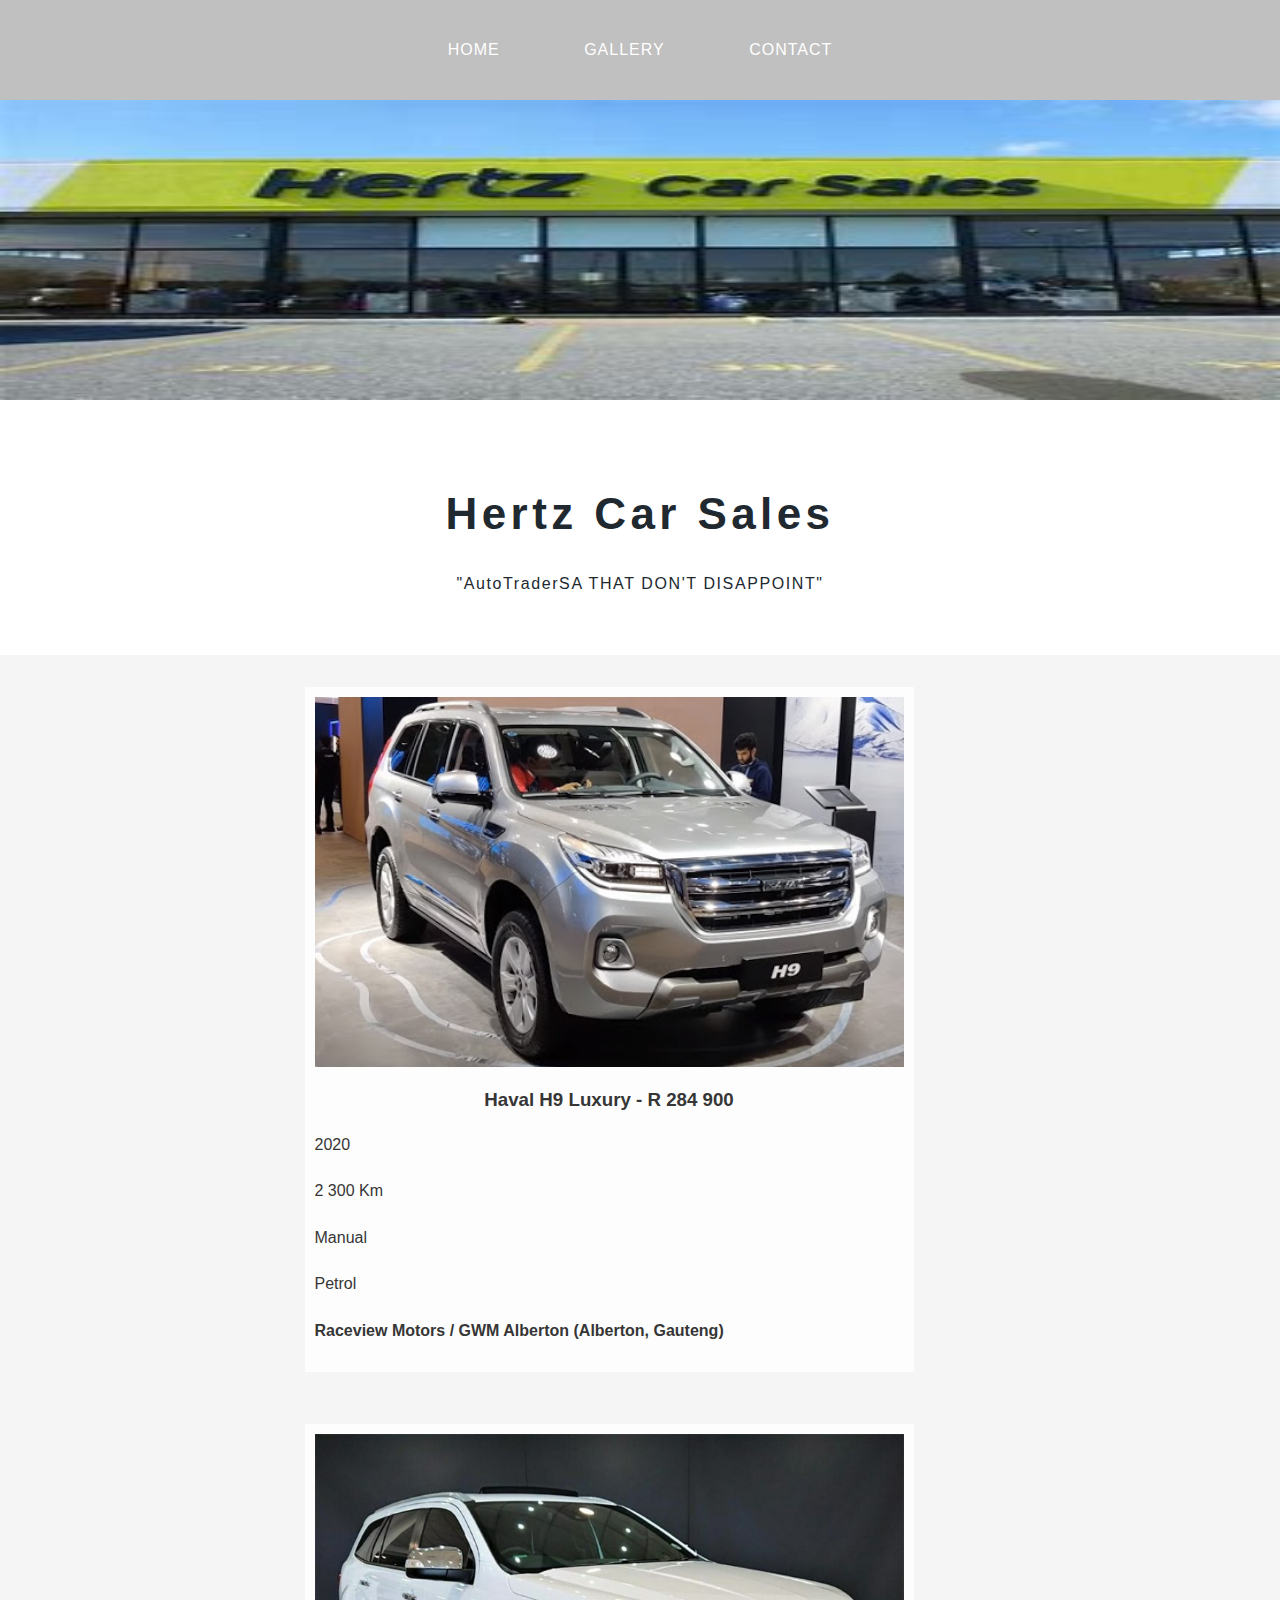
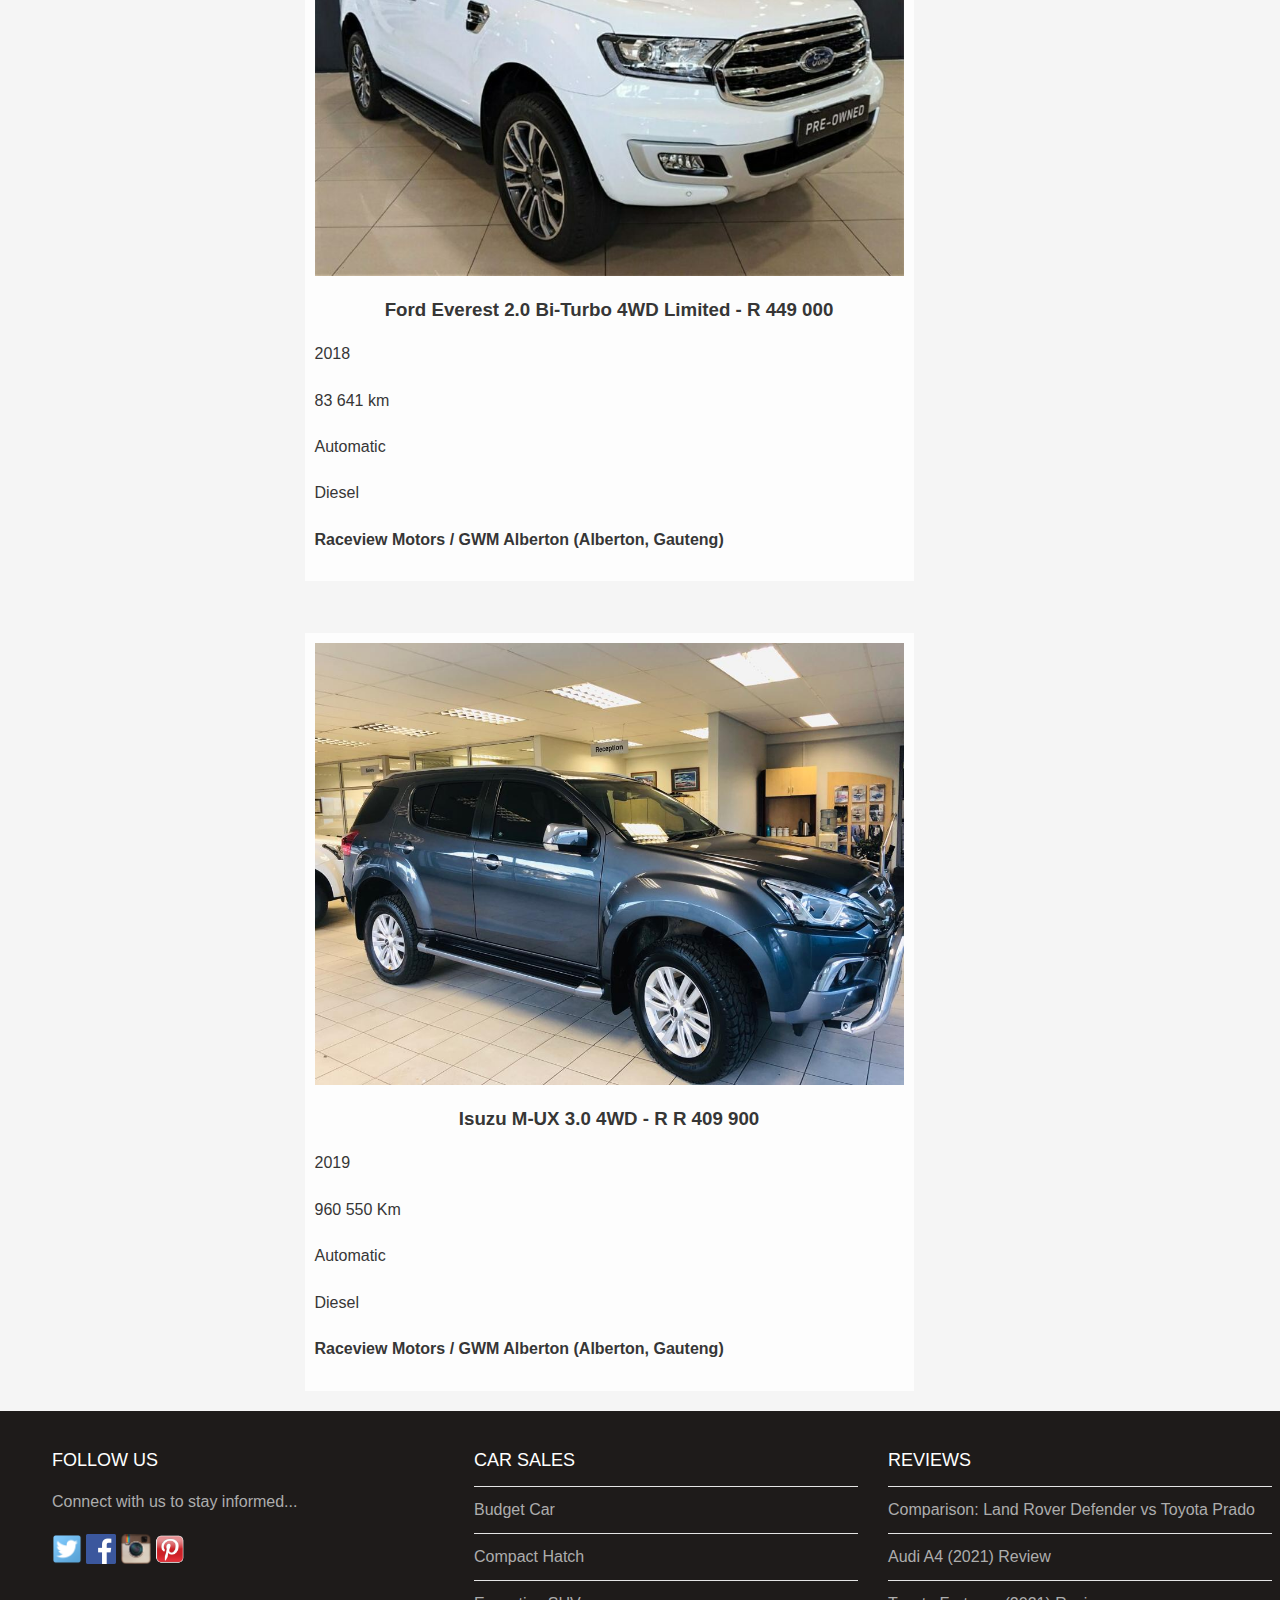
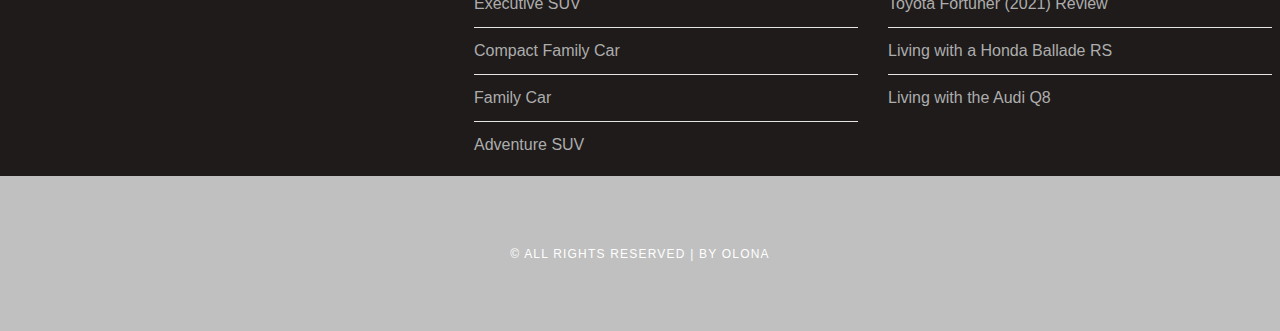
==== adventure.html @ b1467f5b "Add files via upload" ====
<!DOCTYPE html>
<html>
    <head>
        <title>Auto Sales</title>
        <link rel="stylesheet" href="style.css"/>
    </head>
    <body>
        <div id="menu">
            <ul>
                <li><a href="index.html">Home</a></li>
                <li><a href="gallery.html">Gallery</a></li>
                <li><a href="contact.html">Contact</a></li>
            </ul>
        </div>
        
        <div id="banner">
            <img src="images/logo.jpeg"/>
        </div>
        
        <div id="header">
            <h1>Hertz Car Sales</h1>
            <p> "AutoTraderSA THAT DON'T DISAPPOINT" </p>
        </div>
        
        <div id="page">
                <div id="content">
                <div class="info-box-full">
                    <img src="images/Haval%20H9%20Luxury.jpg"/>
                    <h3>Haval H9 Luxury - R 284 900</h3>
                    <p>2020</p>
                    <p>2 300 Km</p>
                    <p>Manual</p>
                    <p>Petrol</p>
                    <p><strong>Raceview Motors / GWM Alberton (Alberton, Gauteng)</strong></p>
                    
                </div>
                </div>
        </div>
         <div id="page">
                <div id="content">
                <div class="info-box-full">
                    <img src="images/Ford%20Everest%202.0.jpg"/>
                    <h3>Ford Everest 2.0 Bi-Turbo 4WD Limited - R 449 000</h3>
                    <p>2018</p>
                    <p>83 641 km</p>
                    <p>Automatic</p>
                    <p>Diesel</p>
                    <p><strong>Raceview Motors / GWM Alberton (Alberton, Gauteng)</strong></p>
                    
                </div>
                </div>
        </div>
         <div id="page">
                <div id="content">
                <div class="info-box-full">
                    <img src="images/Isuzu%20M-UX%203.0%204WD.jpg"/>
                    <h3>Isuzu M-UX 3.0 4WD - R R 409 900</h3>
                    <p>2019</p>
                    <p>960 550 Km</p>
                    <p>Automatic</p>
                    <p>Diesel</p>
                    <p><strong>Raceview Motors / GWM Alberton (Alberton, Gauteng)</strong></p>
                    
                </div>
                </div>
        </div>
            
        <div id="footer">
            <div id="box1">
                <h2>REVIEWS</h2>
                <ul class="styled">
                    <li><a href="https://www.cars.co.za/motoring_news/comparison-land-rover-defender-vs-toyota-prado/50632/">Comparison: Land Rover Defender vs Toyota Prado</a></li>
                    <li><a href="https://www.cars.co.za/motoring_news/audi-a4-2021-review/50560/">Audi A4 (2021) Review</a></li>
                    <li><a href="https://www.cars.co.za/motoring_news/toyota-fortuner-2021-review/50564/">Toyota Fortuner (2021) Review</a></li>
                    <li><a href="https://www.cars.co.za/motoring_news/living-with-a-honda-ballade-rs/50522/">Living with a Honda Ballade RS</a></li>
                    <li><a href="https://www.cars.co.za/motoring_news/living-with-the-audi-q8/50538/">Living with the Audi Q8 </a>
                </ul>
            </div>
            
            <div id="box2">
                <h2>CAR SALES</h2>
                <ul class="styled">
                   <li><a href="budgetcar.html">Budget Car</a></li>
                   <li><a href="compact.hmtl">Compact Hatch</a></li>
                   <li><a href="execututive.html">Executive SUV</a></li>
                   <li><a href="compactfamily.html">Compact Family Car</a></li>
                   <li><a href="familycar.html">Family Car</a></li>
                   <li><a href="adventure.html">Adventure SUV</a></li>
               </ul>
           </div>
            
            <div id="box3">
                <h2>Follow Us</h2>
                <p>Connect with us to stay informed...</p>
                <a href="https://twitter.com/AutoTraderSA"><img src="images/twitter.png" height="30"/></a>
                <a href="https://www.facebook.com/AutoTraderSA"><img src="images/facebook.png" height="30"/></a>
                <a href="https://www.instagram.com/autotradersa/"><img src="images/instagram.png" height="30"/></a>
                <a href="https://za.pinterest.com/autotradersa/_created/"><img src="images/pinterest.png" height="30"/></a>
            </div>
        </div>
        <div id="copyright">
            <p>&copy; All Rights Reserved | By Olona</p>    
        </div>
        
    </body>
</html>
---- style.css ----
/* ******************************************************************************************************************************************** */
/* UNIVERSAL STYLES                                                                                                                             */
/* ******************************************************************************************************************************************** */

body{
    margin: 0;
    padding: 0;
    background-color: whitesmoke;
    font-family: 'Raleway' , sans-serif;
    font-size: 16px;
    font-weight: 400;
    color: #363636
}

p{
    line-height: 190%;
}

a{
    text-decoration: none;
    color: teal;
}

/* ******************************************************************************************************************************************** */
/* MENU                                                                                                                                         */
/* ******************************************************************************************************************************************** */

#menu{
    background-color: silver;
    height: 100px;
}

#menu ul{
    margin: 0;
    padding: 0;
    list-style-type: none;
    text-align: center;
}

#menu li{
    display: inline-block;
}

#menu a{
    letter-spacing: 1px;
    text-decoration: none;
    text-align: center;
    text-transform: uppercase;
    font-size: 16px;
    line-height: 100px;
    color: white;
    
    padding: 0 40px;
    border: none;
    display: block;
}

#menu a:hover{
    background-color: silver;
}

/* ******************************************************************************************************************************************** */
/* HEADER                                                                                                                                       */
/* ******************************************************************************************************************************************** */

.info-box-full {
    background: rgba(255, 255, 255, .8);
    width: 50%;
    display: block;
    margin: auto;
    margin-top: 12px;
    padding: 10px;
}

.info-box-full img {
    width: 100%;
}

.info-box-full h3 {
    text-align: center;
}

#header{
    padding: 60px 0px 40px 0px;
    background-color: white;
    text-align: center;
}

#header h1{
    letter-spacing: 0.1em;
    font-size: 44px;
    color: #212930;
}

#header p{
    letter-spacing: 0.1em;
    color: #212930;
}

/* ******************************************************************************************************************************************** */
/* BANNER                                                                                                                                       */
/* ******************************************************************************************************************************************** */

#banner{
    height: 300px;
}

#banner img{
    width: 100%;
    height: 300px;
}

/* ******************************************************************************************************************************************** */
/* PAGE                                                                                                                                         */
/* ******************************************************************************************************************************************** */

#page{
    min-height: 400px;
    padding: 20px;
}

#page h2{
    margin-bottom: 12px;
    text-transform: uppercase;
    font-weight: 400;
    font-size: 18px;
    color: #212930;
}

/* ******************************************************************************************************************************************** */
/* CONTENT                                                                                                                                      */
/* ******************************************************************************************************************************************** */

#content{
    float: inherit;
    width: 95%;
}

/* SIDEBAR */

#sidebar{
    float: right;
    width: 25%;
}

/* LIST */

ul.styled{
    margin: 0;
    padding: 0;
    list-style-type: none;
}

ul.styled li{
    border-top: solid 1px #e5e5e5;
    padding: 14px 0px;
}

/* ******************************************************************************************************************************************** */
/* FOOTER                                                                                                                                       */
/* ******************************************************************************************************************************************** */

#footer{
    width: 100%;
    height: 340px;
    background-color: #1e1b1a;
    padding-top: 25px;
    padding-left: 22px;
    clear: both;
}

#footer h2{
    font-size: 18px;
    font-weight: 400;
    text-transform: uppercase;
    color: white;
}

#footer p{
    color: #adadad;
}

#footer a{
    color: #adadad;
}

#box1{
    float: right;
    width: 30%;
    padding-right: 30px;
}

#box2{
    float: right;
    width: 30%;
    padding-right: 30px;
}

#box3{
    float: left;
    width: 30%;
    padding-left: 30px;
}

/* ******************************************************************************************************************************************** */
/* COPYRIGHT                                                                                                                                    */
/* ******************************************************************************************************************************************** */

#copyright{
    width: 100%;
    height: 100px;
    text-align: center;
    background-color: silver;
    padding-top: 55px;
    clear: both;
}

#copyright p{
    font-size: 12px;
    letter-spacing: 0.1em;
    text-transform: uppercase;
    color: #ffffff;
}

/* ******************************************************************************************************************************************** */
/* GALLERY                                                                                                                                      */
/* ******************************************************************************************************************************************** */

#gallery img{
    width: 120px;
    margin: 12px;
    -moz-transition: -moz-transform 0.5s ease-in;
    -webkit-transition: -webkit-transform 0.5s ease-in;
    -o-transition: -o-transform 0.5s ease-in;   
}

#gallery img:hover{
    -moz-transform: scale(3);
    -webkit-transform: scale(3);
    -o-transform: scale(3);
        
}
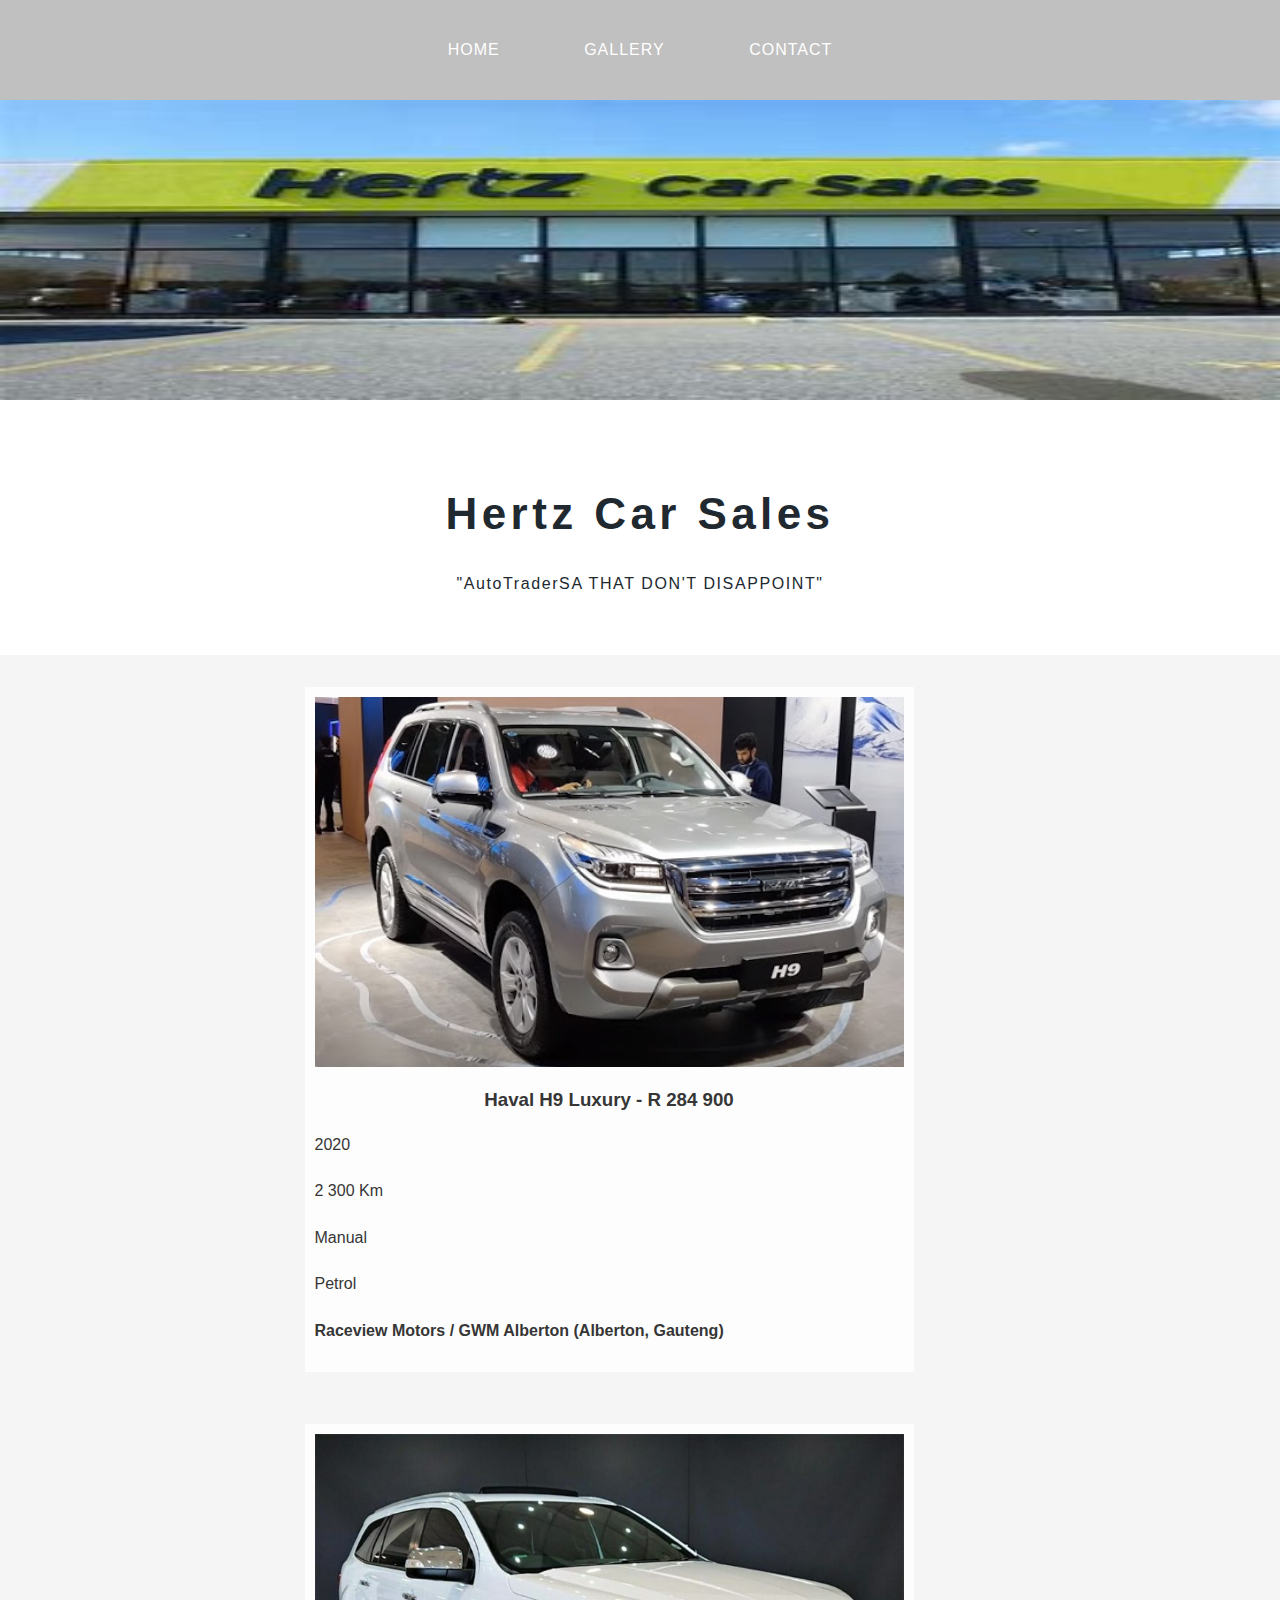
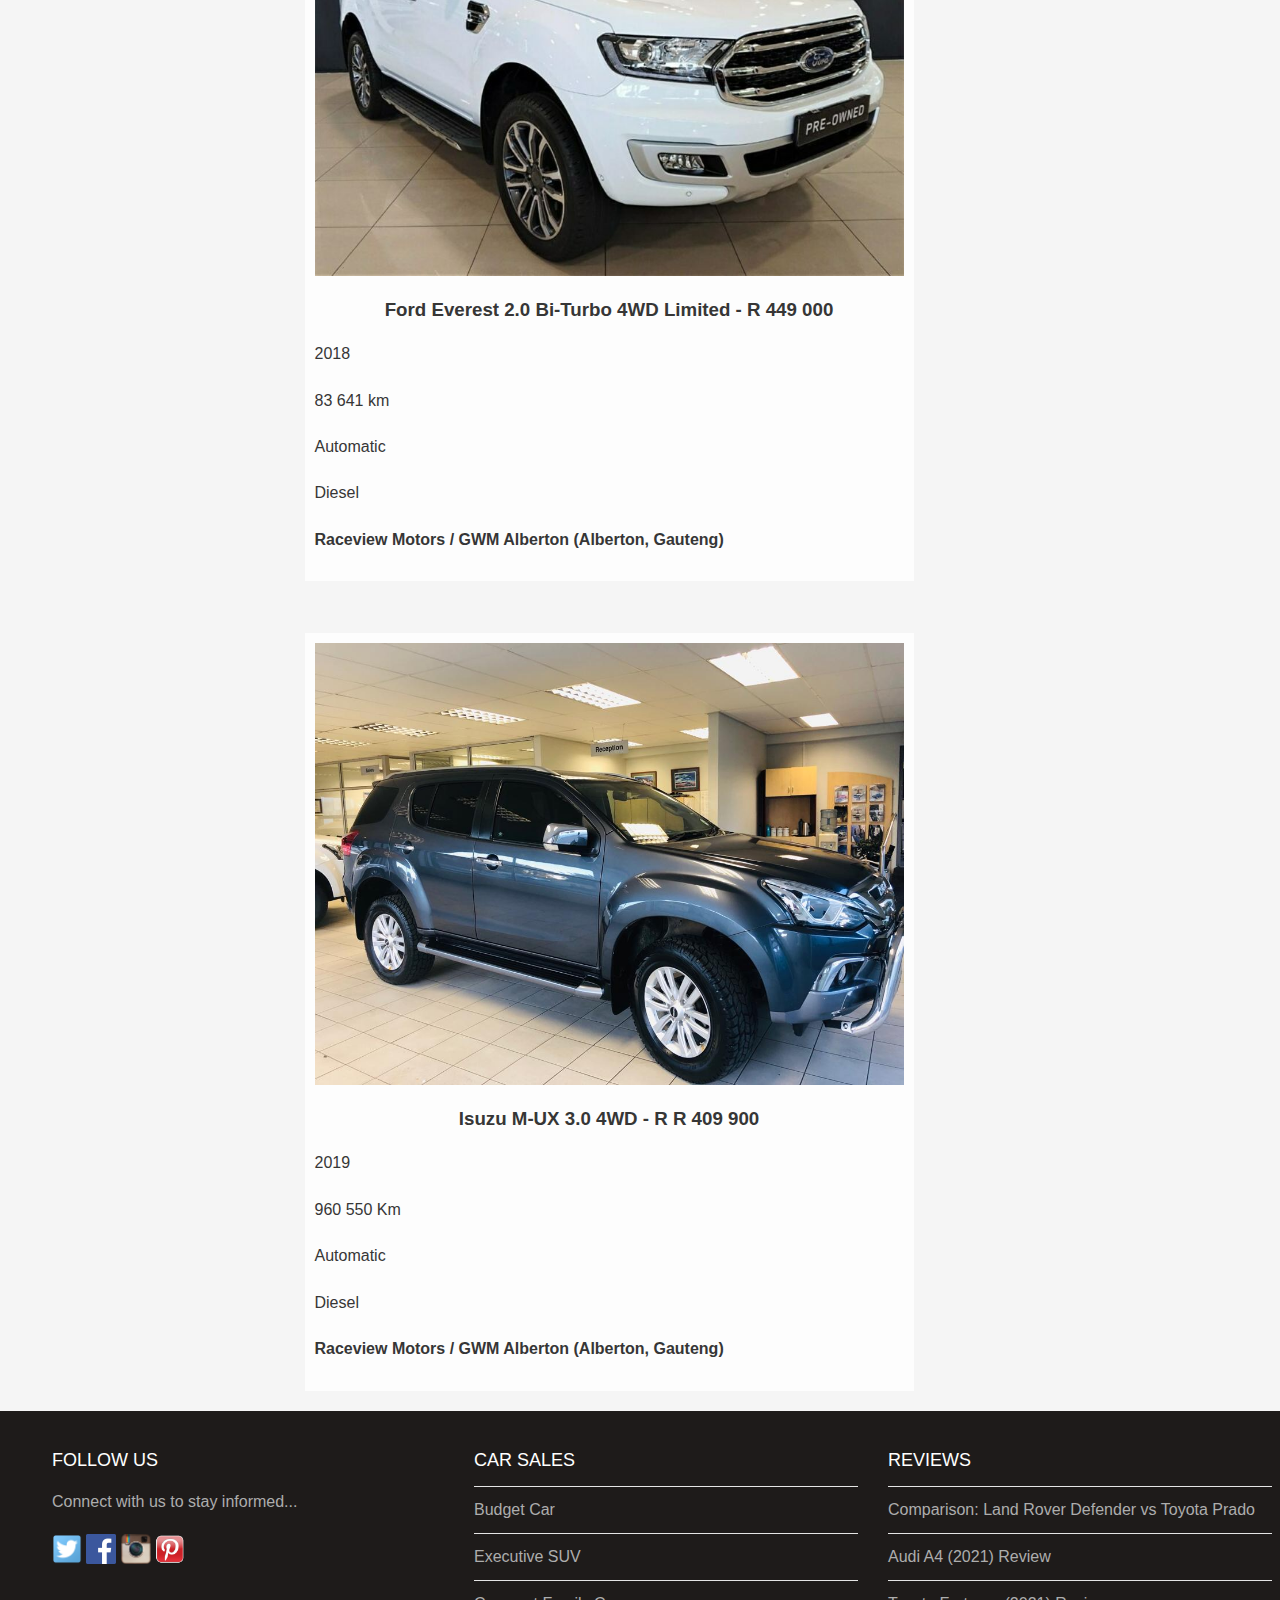
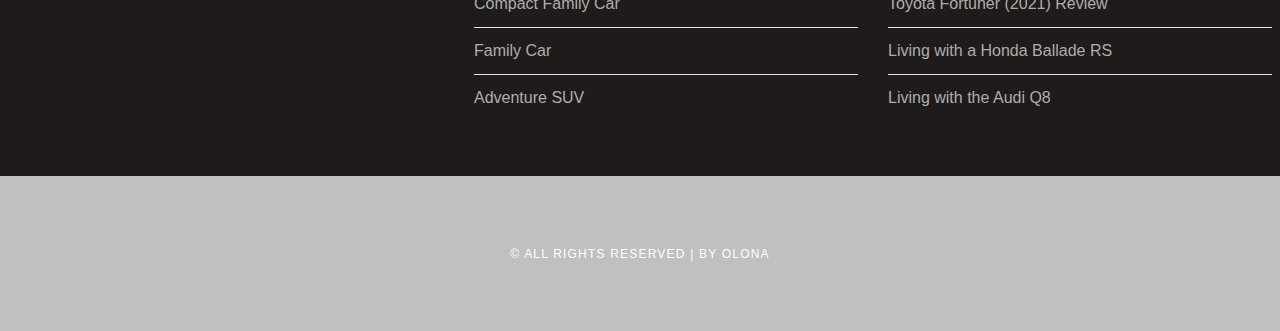
==== commit 8c51c626: "Update adventure.html" ====
--- a/adventure.html
+++ b/adventure.html
@@ -81,7 +81,6 @@
                 <h2>CAR SALES</h2>
                 <ul class="styled">
                    <li><a href="budgetcar.html">Budget Car</a></li>
-                   <li><a href="compact.hmtl">Compact Hatch</a></li>
                    <li><a href="execututive.html">Executive SUV</a></li>
                    <li><a href="compactfamily.html">Compact Family Car</a></li>
                    <li><a href="familycar.html">Family Car</a></li>
@@ -103,4 +102,4 @@
         </div>
         
     </body>
-</html>+</html>
